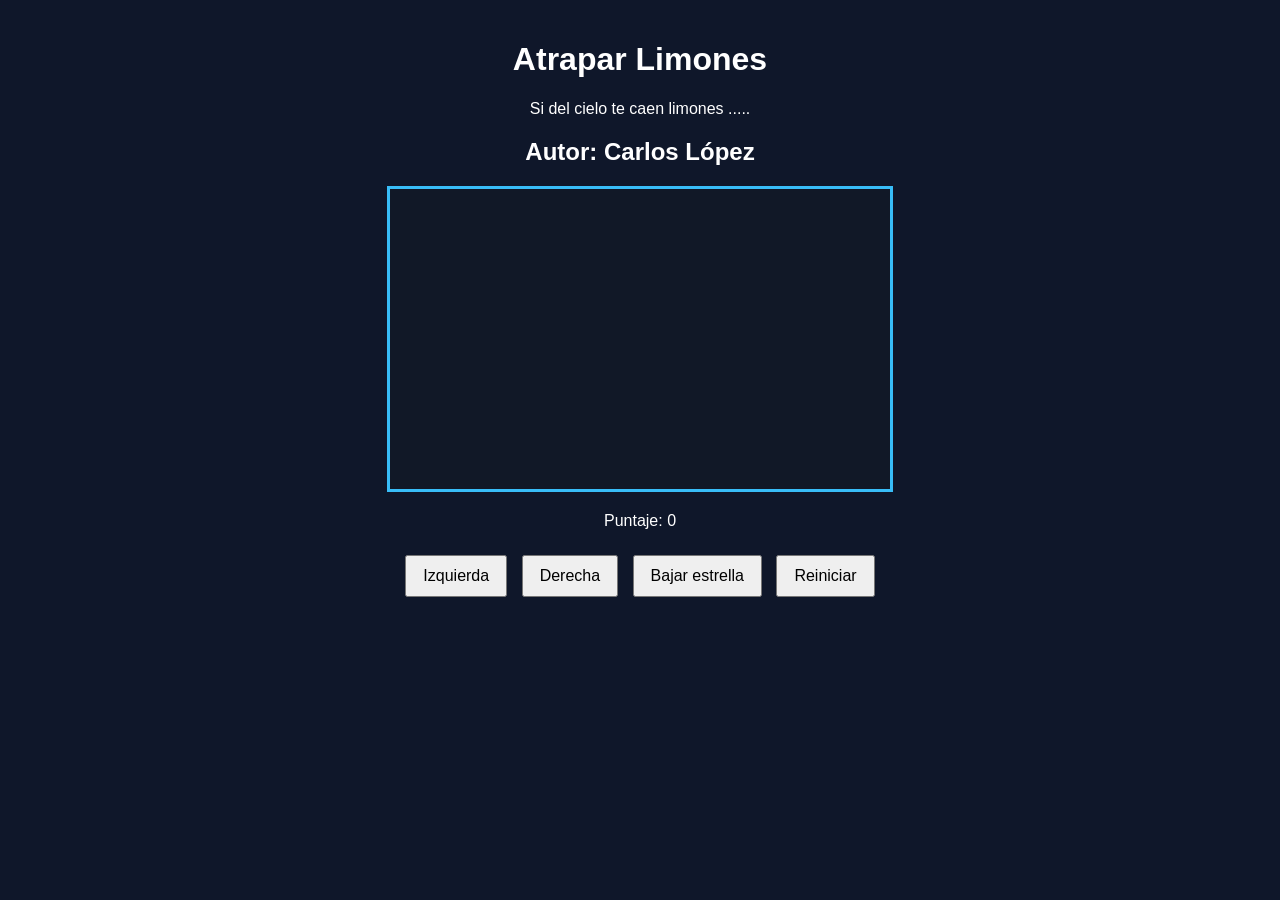
==== limones.html @ 5a607324 "Agregar canvas" ====
<!DOCTYPE html>
<html>
<head>
  <title>Caza Estrellas</title>
  <link rel="stylesheet" href="limones.css">
 
</head>
<body>
  <div class="contenedor">
    <h1>Atrapar Limones</h1>
    <p>Si del cielo te caen limones ..... </p>
    <h2>Autor: Carlos López</h2>
    <canvas id="areaJuego" width="500" height="300"></canvas>
    <div class="panel">
      <p>Puntaje: <span id="txtPuntaje">0</span></p>
    </div>
    <div class="botones">
      <button>Izquierda</button>
      <button>Derecha</button>
      <button>Bajar estrella</button>
      <button>Reiniciar</button>
    </div>
  </div>
  <script src="limones.js"></script>
</body>
</html>
---- limones.css ----
body {
  font-family: Arial, sans-serif;
  background-color: #0f172a;
  color: white;
  text-align: center;
  margin: 0;
  padding: 20px;
}

.contenedor {
  max-width: 800px;
  margin: 0 auto;
}

canvas {
  background-color: #111827;
  border: 3px solid #38bdf8;
  display: block;
  margin: 20px auto;
}

.panel {
  margin: 20px 0;
}

.botones button {
  margin: 5px;
  padding: 10px 16px;
  font-size: 16px;
  cursor: pointer;
}
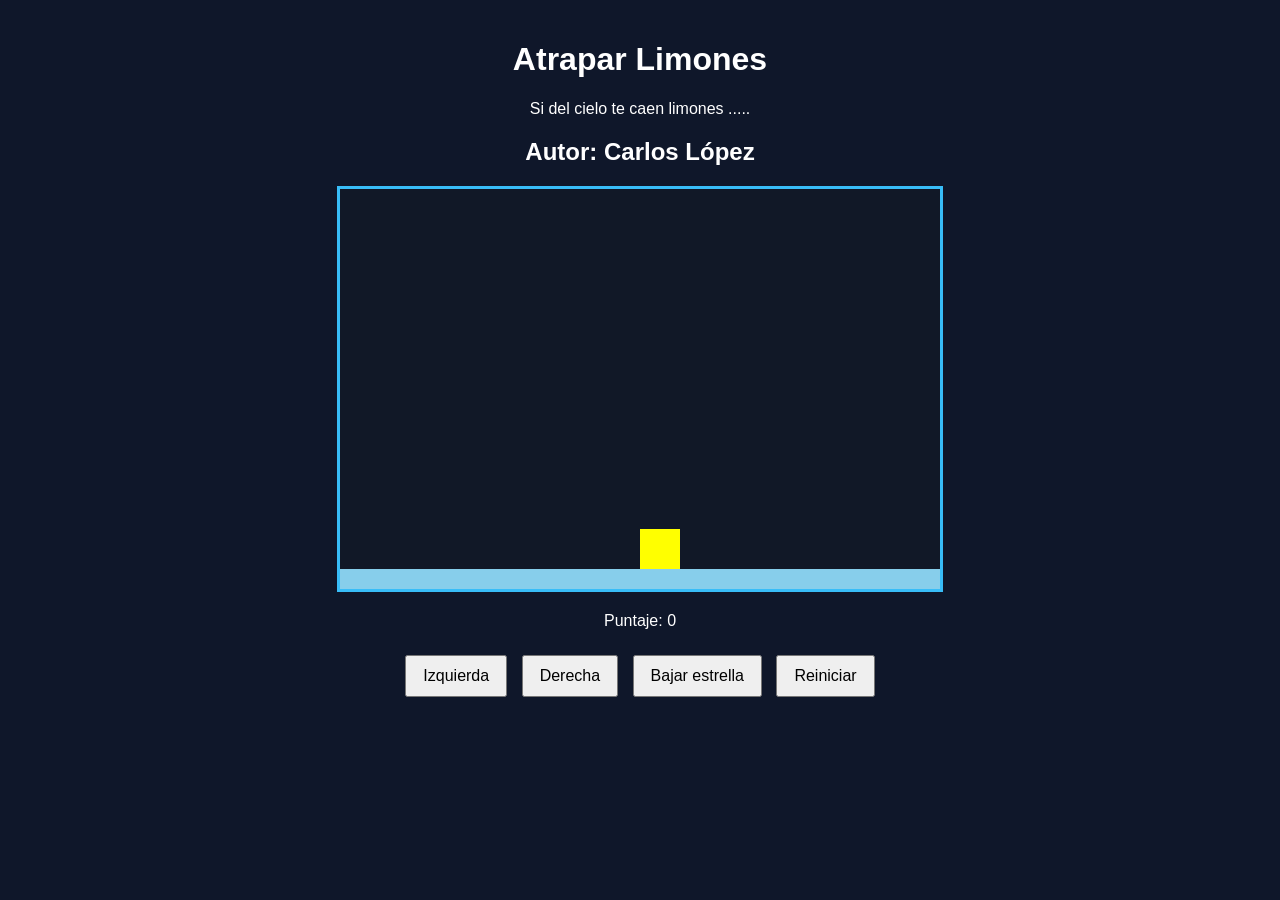
==== commit b77b3dd9: "Se agrego las funciones dibujarSuelo y dibujarPersonaje" ====
--- a/limones.html
+++ b/limones.html
@@ -5,12 +5,12 @@
   <link rel="stylesheet" href="limones.css">
  
 </head>
-<body>
+<body onload="iniciar();">
   <div class="contenedor">
     <h1>Atrapar Limones</h1>
     <p>Si del cielo te caen limones ..... </p>
     <h2>Autor: Carlos López</h2>
-    <canvas id="areaJuego" width="500" height="300"></canvas>
+    <canvas id="areaJuego" width="600" height="400"></canvas>
     <div class="panel">
       <p>Puntaje: <span id="txtPuntaje">0</span></p>
     </div>
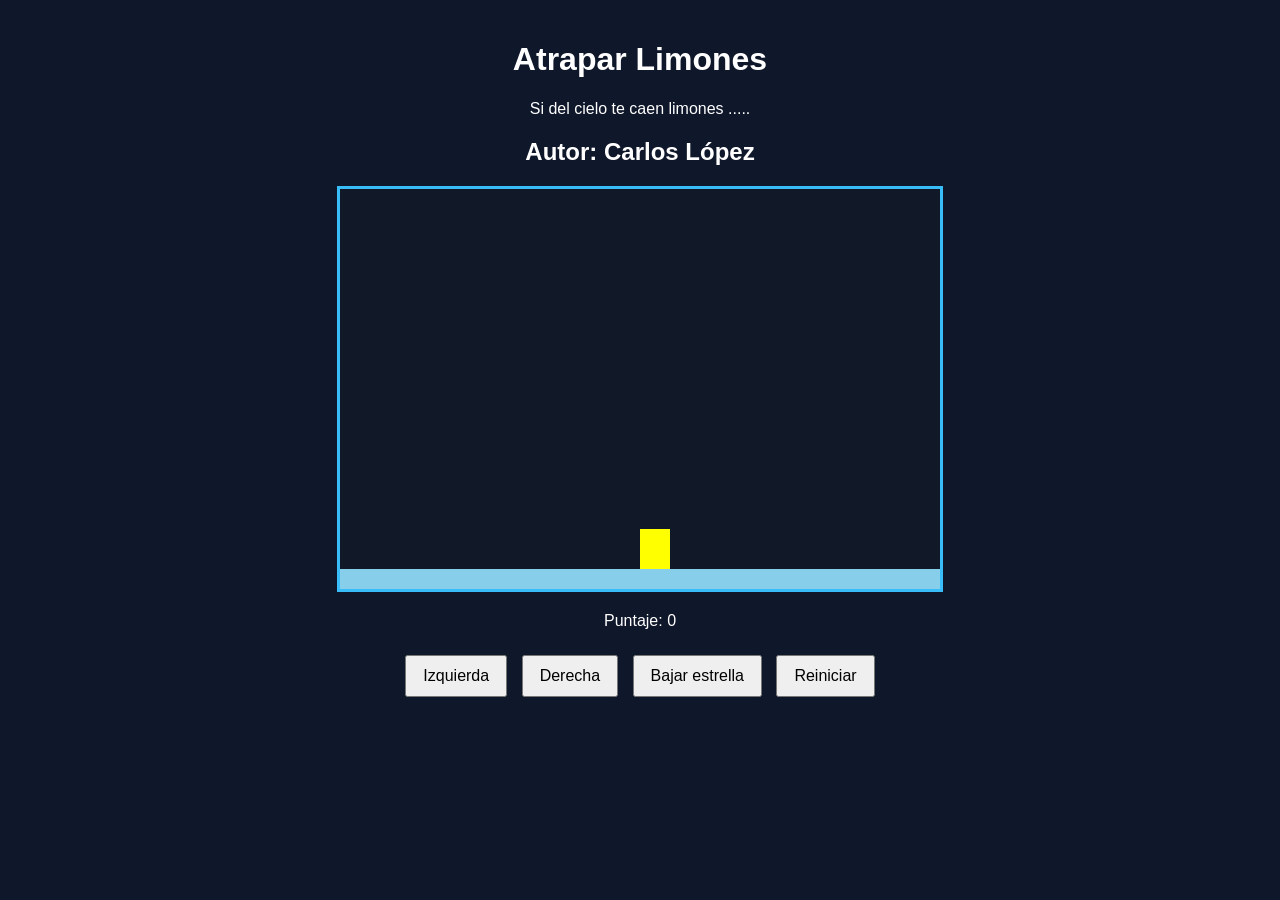
==== commit 515defa6: "Mover a la izquierda" ====
--- a/limones.html
+++ b/limones.html
@@ -15,7 +15,7 @@
       <p>Puntaje: <span id="txtPuntaje">0</span></p>
     </div>
     <div class="botones">
-      <button>Izquierda</button>
+      <button onclick="moverIzquierda();">Izquierda</button>
       <button>Derecha</button>
       <button>Bajar estrella</button>
       <button>Reiniciar</button>
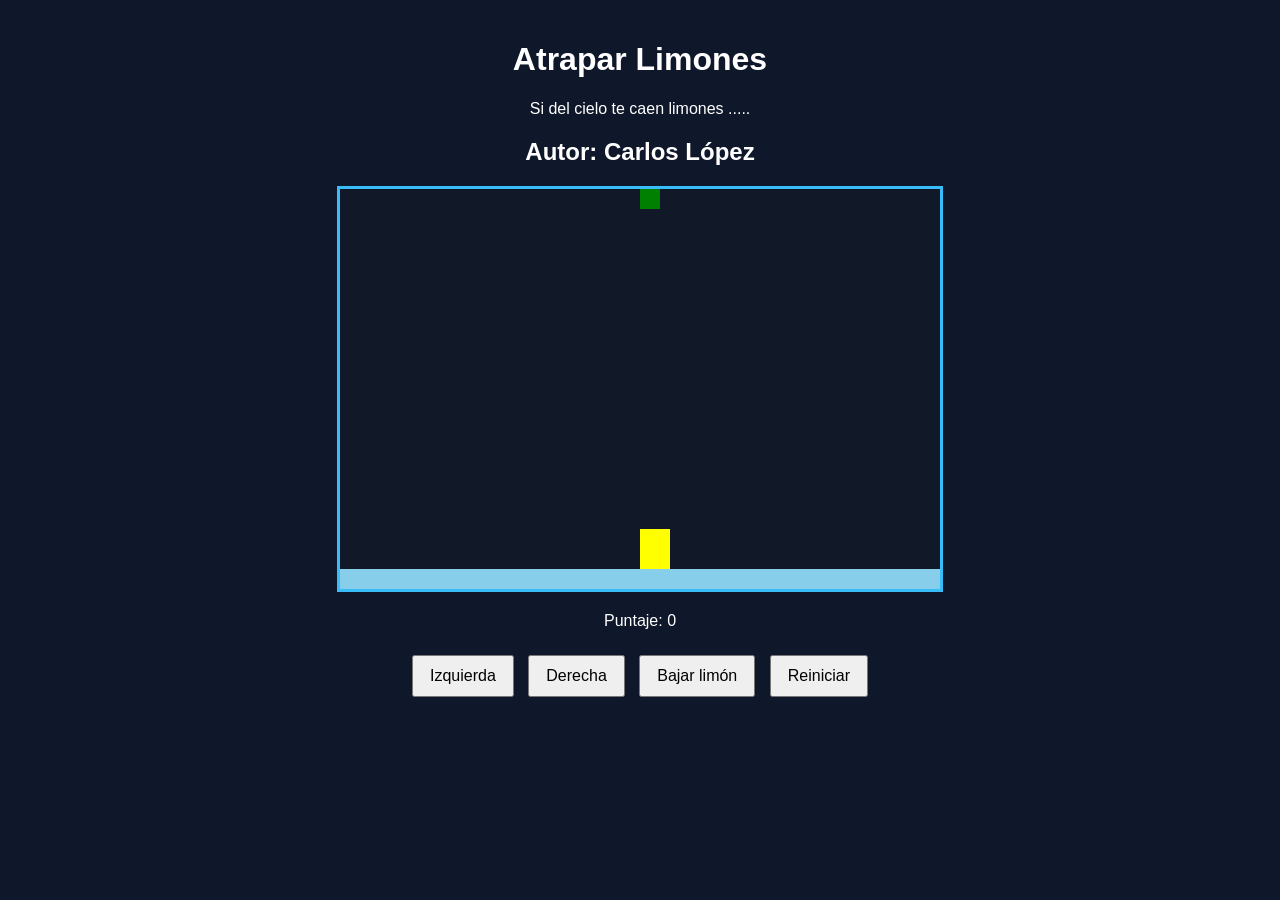
==== commit 30c34927: "Bajar limón" ====
--- a/limones.html
+++ b/limones.html
@@ -16,8 +16,8 @@
     </div>
     <div class="botones">
       <button onclick="moverIzquierda();">Izquierda</button>
-      <button>Derecha</button>
-      <button>Bajar estrella</button>
+      <button onclick="moverDerecha();">Derecha</button>
+      <button onclick="bajarLimon();">Bajar limón</button>
       <button>Reiniciar</button>
     </div>
   </div>
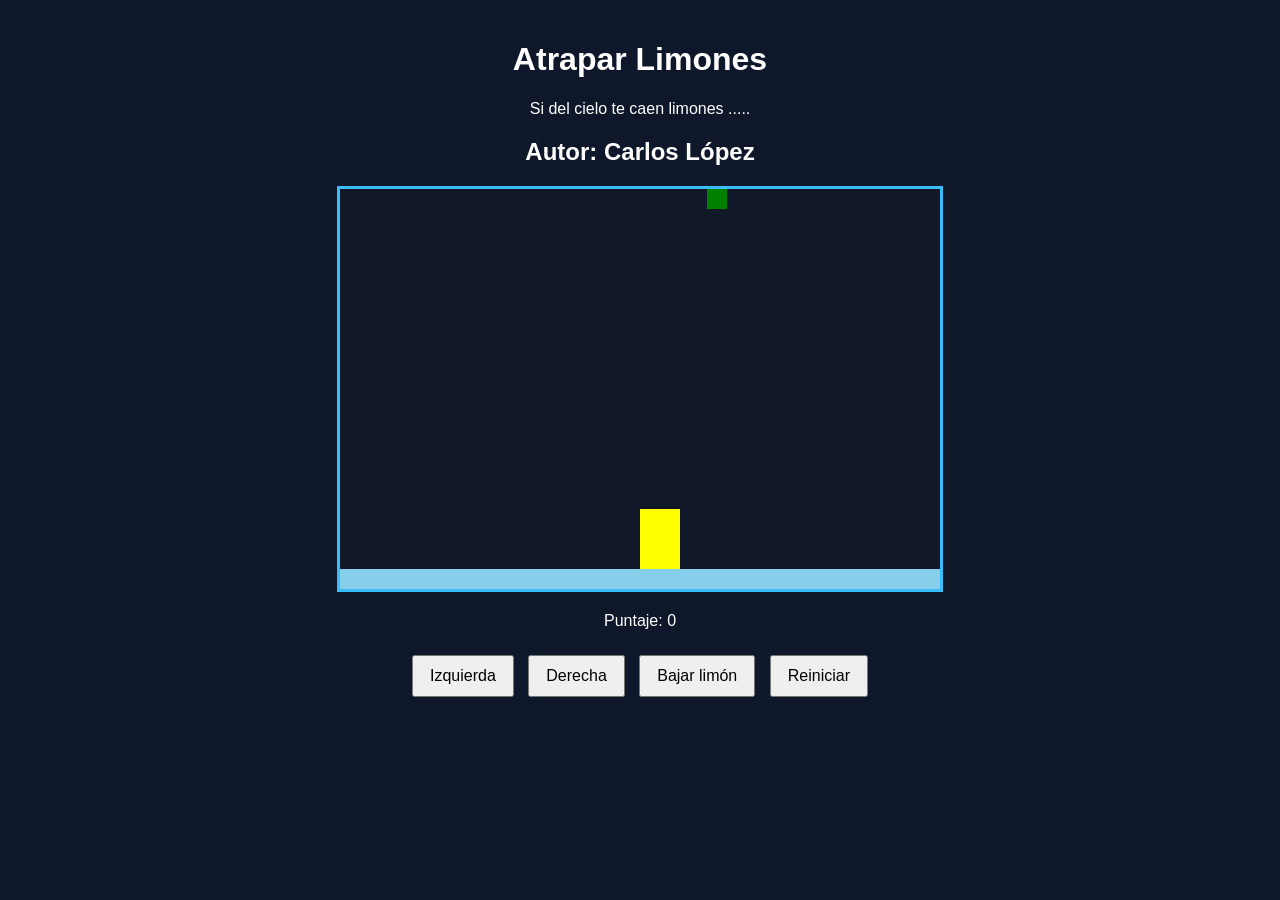
==== commit 9d0ba8d1: "Posicion aleatoria de limon" ====
--- a/limones.html
+++ b/limones.html
@@ -3,7 +3,7 @@
 <head>
   <title>Caza Estrellas</title>
   <link rel="stylesheet" href="limones.css">
- 
+  <script src="util.js"></script>
 </head>
 <body onload="iniciar();">
   <div class="contenedor">
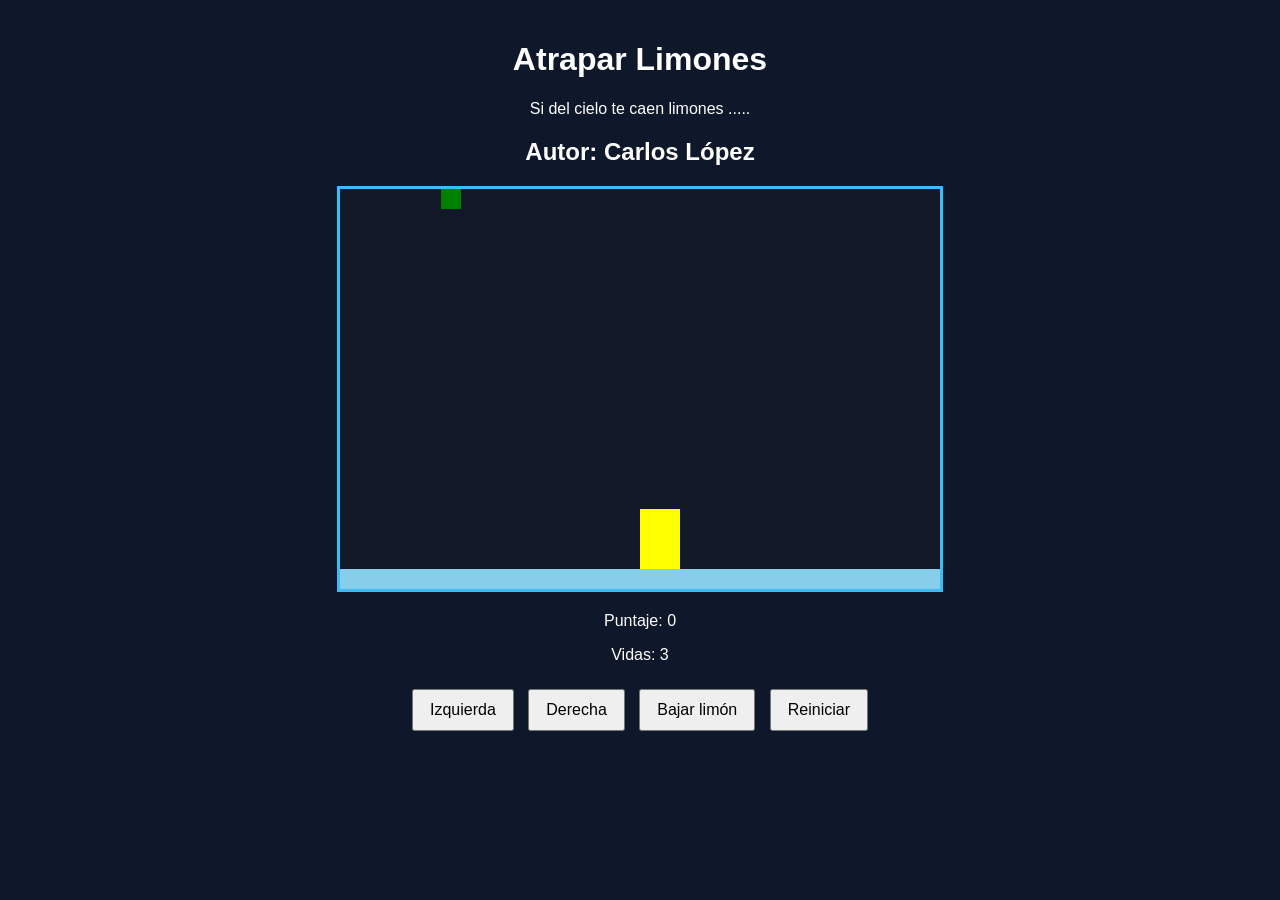
==== commit 25bbfb52: "Agregar puntaje y vidas" ====
--- a/limones.html
+++ b/limones.html
@@ -13,6 +13,7 @@
     <canvas id="areaJuego" width="600" height="400"></canvas>
     <div class="panel">
       <p>Puntaje: <span id="txtPuntaje">0</span></p>
+      <p>Vidas: <span id="txtVidas">3</span></p>
     </div>
     <div class="botones">
       <button onclick="moverIzquierda();">Izquierda</button>
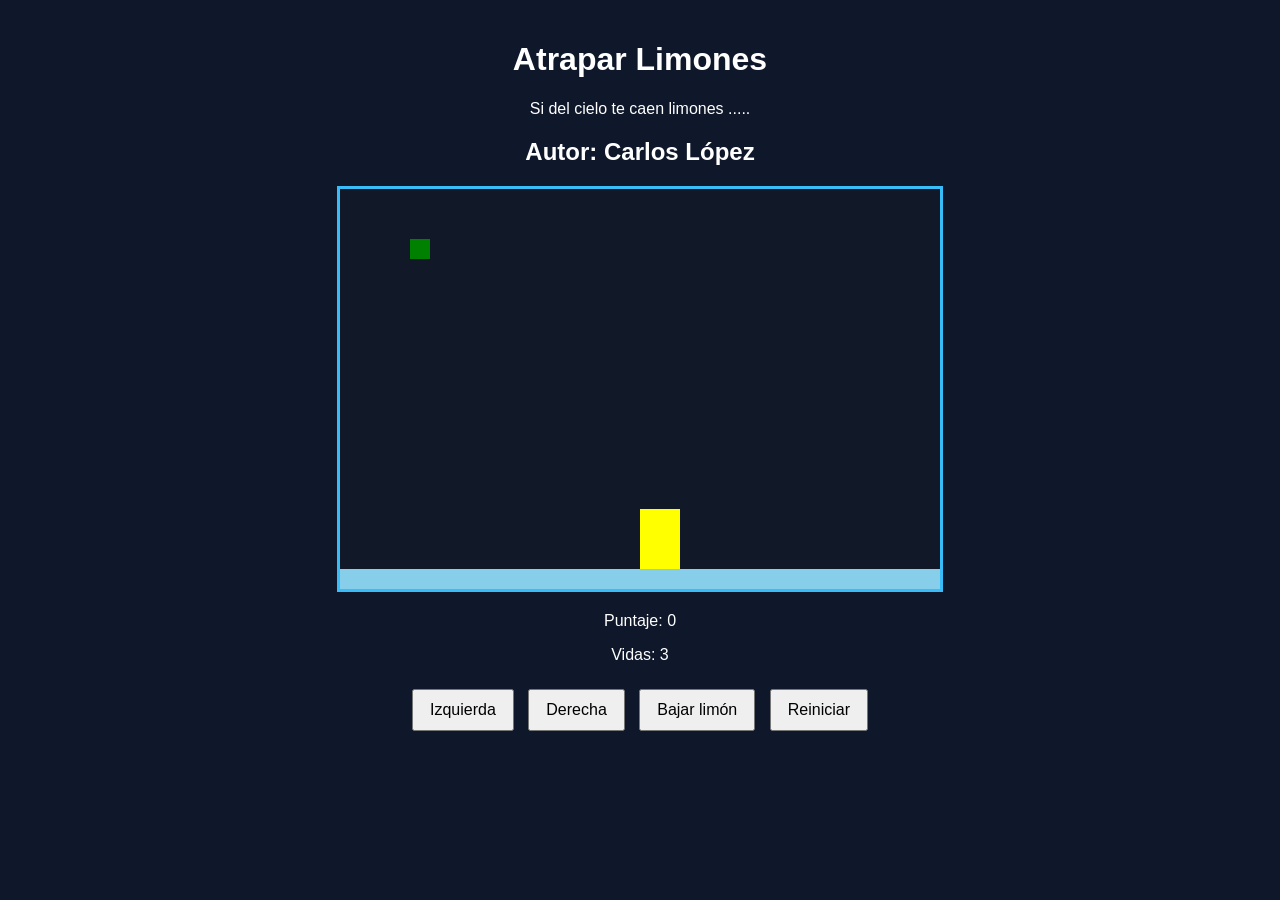
==== commit dc867569: "Solucion de errores y agregar reiniciar" ====
--- a/limones.html
+++ b/limones.html
@@ -19,7 +19,7 @@
       <button onclick="moverIzquierda();">Izquierda</button>
       <button onclick="moverDerecha();">Derecha</button>
       <button onclick="bajarLimon();">Bajar limón</button>
-      <button>Reiniciar</button>
+      <button onclick="reiniciar();">Reiniciar</button>
     </div>
   </div>
   <script src="limones.js"></script>
